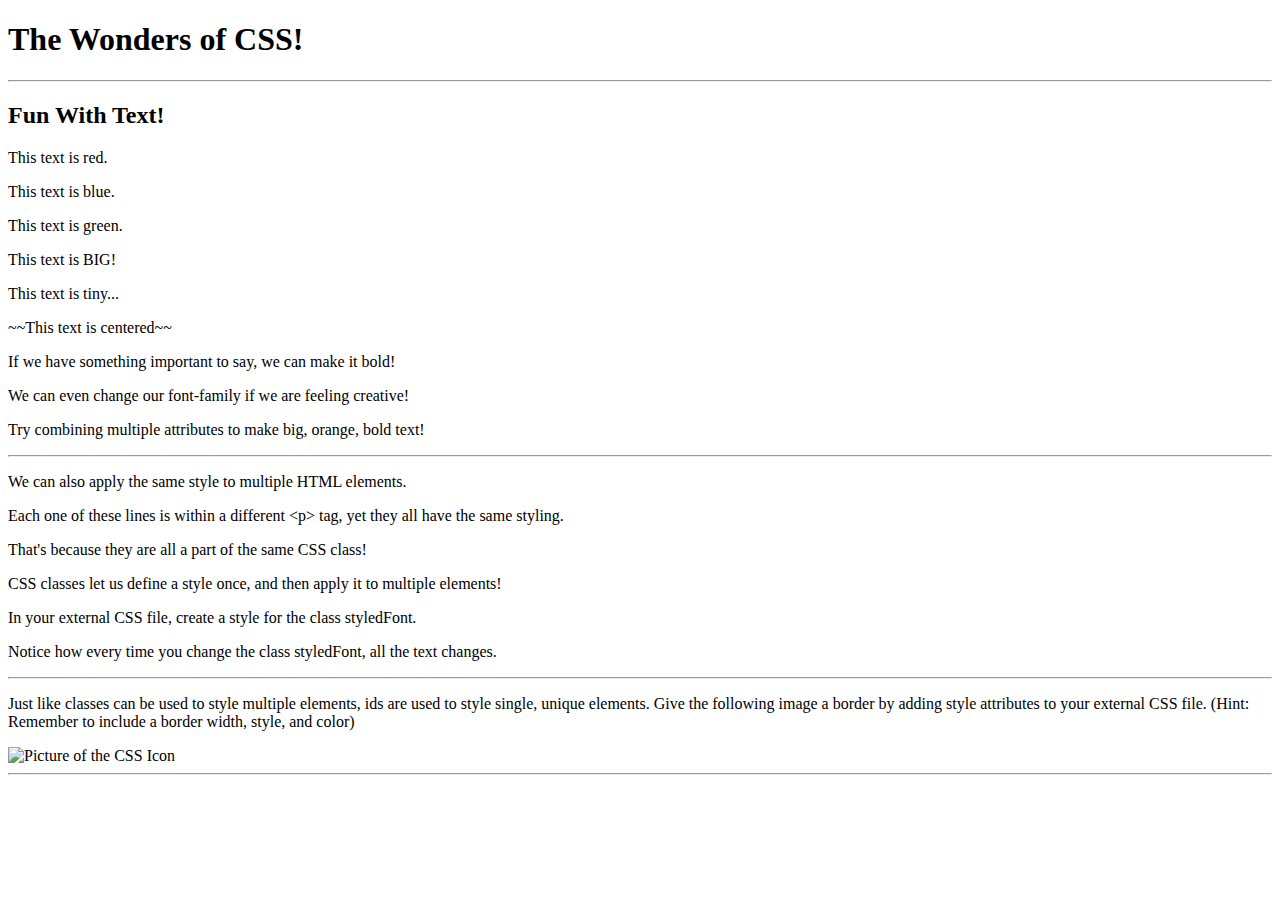
==== index.html @ bb956e68 "Added a simple html filr" ====
<!DOCTYPE html>
    <html>
    <head>
        <title>CSS Practice</title>
        <!-- Link to your external CSS -->
        <link rel="stylesheet" href="style.css">
    </head>
    <body>

    <!-- Center -->
    <h1>The Wonders of CSS!</h1>

    <hr>

    <h2>Fun With Text!</h2>

    <!-- Change text color -->
    <p class="redText">This text is red.</p>
    <p class="blueText">This text is blue.</p>
    <p class="greenText">This text is green.</p>

    <!-- Change font-size -->
    <p class="bigText">This text is BIG!</p>
    <p class="smallText">This text is tiny...</p>

    <!-- Center -->
    <p class="ctrText">~~This text is centered~~</p>

    <!-- Bold -->
    <p class="boldText">If we have something important to say, we can make it bold!</p>

    <!-- Change font -->
    <p class="newFont">We can even change our font-family if we are feeling creative!</p>

    <!-- Multiple attributes -->
    <p class="halloween">Try combining multiple attributes to make big, orange, bold text!</p>

    <hr>

    <!-- Classes -->
    <p class="styledFont">We can also apply the same style to multiple HTML elements.</p>
    <p class="styledFont">Each one of these lines is within a different &ltp&gt tag, yet they all have the same styling.</p>
    <p class="styledFont">That's because they are all a part of the same CSS class!</p>
    <p class="styledFont">CSS classes let us define a style once, and then apply it to multiple elements!</p>
    <p class="styledFont">In your external CSS file, create a style for the class styledFont.</p>
    <p class="styledFont">Notice how every time you change the class styledFont, all the text changes.</p>

    <hr>

    <p>Just like classes can be used to style multiple elements, ids are used to style single, unique elements. Give the following image a border by adding style attributes to your external CSS file. (Hint: Remember to include a border width, style, and color)</p>

    <!-- Border & id -->
    <img id="styledImage" alt="Picture of the CSS Icon" src="http://www.crazyxhtml.com/blog/wp-content/uploads/2012/11/css3-markup.jpg">

    <hr>

    </body>
    </html>
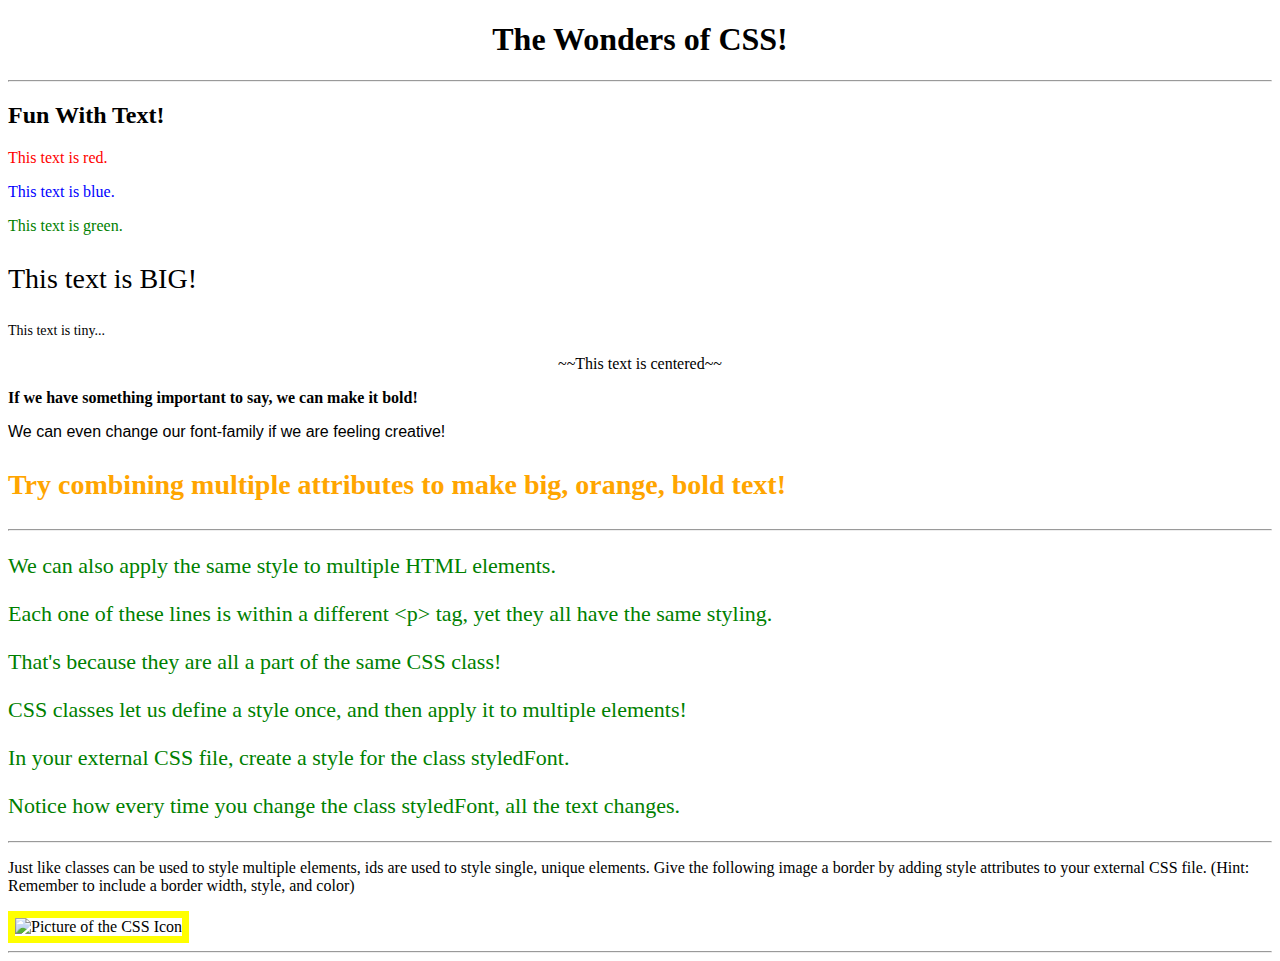
==== commit 8fd01256: "Add the associated css file" ====
--- a/index.html
+++ b/index.html
@@ -55,4 +55,4 @@
     <hr>
 
     </body>
-    </html>+    </html>
--- a/style.css
+++ b/style.css
@@ -0,0 +1,54 @@
+h1 {
+    text-align: center;
+}
+p {
+    text-align: left;
+}
+
+.redText {
+	color: red;
+}
+.blueText {
+	color: blue;
+}
+.greenText {
+	color: green;
+}
+
+.bigText {
+	font-size: 28px;
+}
+
+.smallText {
+	font-size: 14px;
+}
+
+.ctrText {
+	text-align: center;
+}
+
+.boldText {
+	font-weight: bold;
+}
+
+.newFont {
+	font-family: "Comic Sans MS", cursive, sans-serif;
+}
+ .halloween {
+ 	color: orange;
+ 	font-size: 28px;
+ 	font-weight: bold;
+ }
+
+.styledFont {
+	color: green;
+ 	font-size: 22px;
+}
+
+#styledImage {
+	border: 7px;
+	border-color: yellow;
+	border-style: solid;
+	height: 200px;
+    width: 200px;
+}
